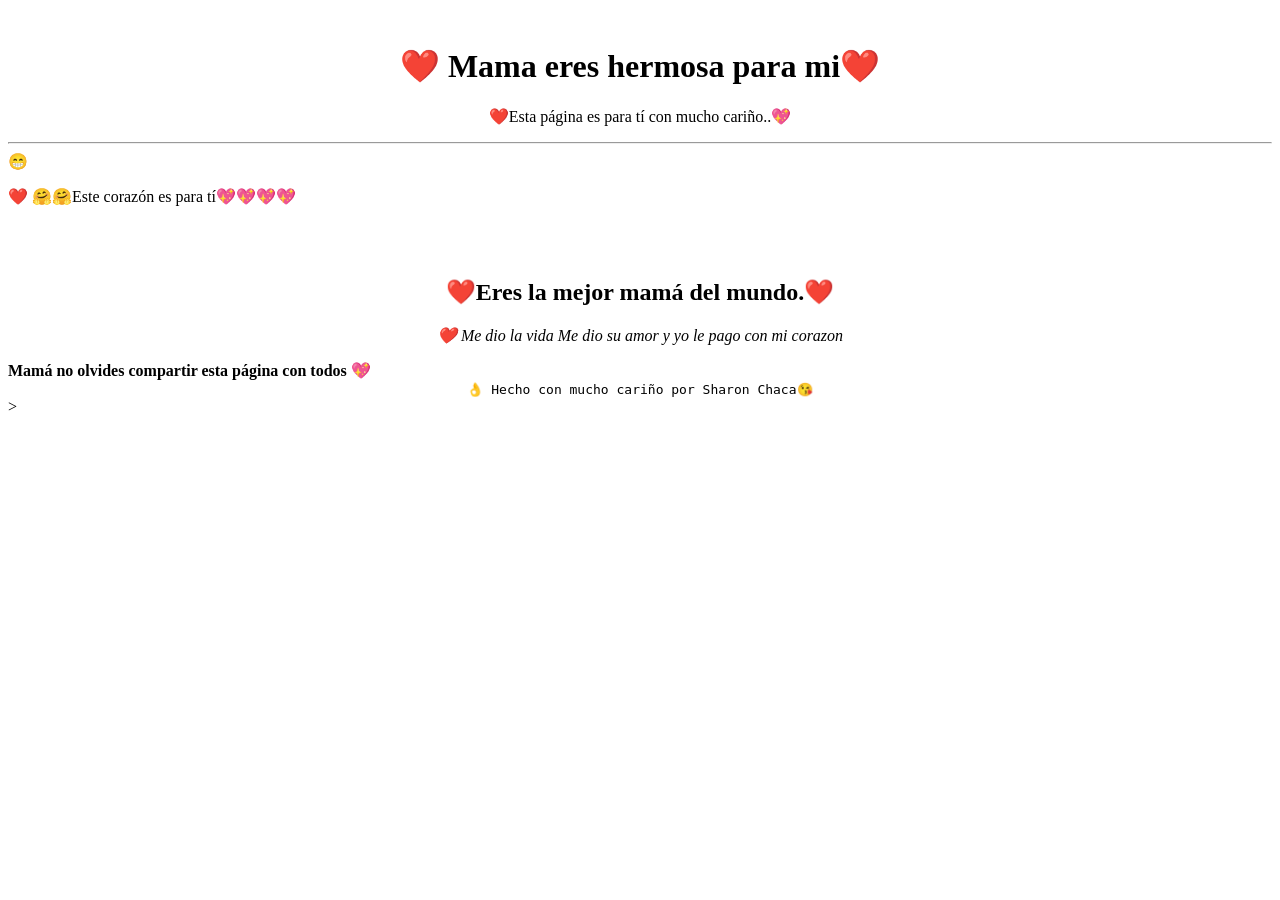
==== docs/index.html @ 151b065f "." ====
<!DOCTYPE html>
<html lang="en">
<head>
  <meta charset="UTF-8">
    <meta name="viewport" content="width=device-width, initial-scale=1.0">
      <title>💕 Ana 💕</title>
      </head>
      <body>
        <header>
            <div style="width: 100%; text-align: center;">
                  <img width="200px" src="https://tse2.mm.bing.net/th/id/OIP.tnbT38kGY3yY0z0gsshfdAAAAA?rs=1&pid=ImgDetMain&o=7&rm=3" alt="">
                      </div>
                          <h1 style="text-align: center;">
                                   ❤️ Mama eres hermosa para mi❤️
                                       </h1>
                                           <p style="text-align: center;">
                                                 ❤️Esta página es para tí con mucho cariño..💖
                                                     </p>
                                                         <hr>
                                                           </header>
                                                             <main>😁
                                                                 <p>❤️
                                                                 
                                                                       🤗🤗Este corazón es para tí💖💖💖💖
                                                                             
                                                                                 </p>
                                                                                     <br>
                                                                                         <div style="width: 100%; text-align: center;">
                                                                                               <img style="width: 100%; max-width: 400px;" src="https://tse1.mm.bing.net/th/id/OIP.IkLHC3bJBGNPCFRtoQX-lgHaGB?rs=1&pid=ImgDetMain&o=7&rm=3" alt="">
                                                                                                   </div>
                                                                                                       <h2 style="text-align: center;">
                                                                                                       
                                                                                                             ❤️Eres la mejor mamá del mundo.❤️
                                                                                                             
                                                                                                                   </h2>
                                                                                                                       <p style="text-align: center;">
                                                                                                                             <em>
                                                                                                                                     
                                                                                                                                            ❤️ Me dio la vida 
                                                                                                                                                    Me dio su amor
                                                                                                                                                            y yo le pago con mi corazon
                                                                                                                                                            
                                                                                                                                                                  </em>
                                                                                                                                                                      </p>
                                                                                                                                                                          <strong>
                                                                                                                                                                                Mamá no olvides compartir esta página con todos 💖
                                                                                                                                                                                    </strong>
                                                                                                                                                                                      </main>
                                                                                                                                                                                        <footer  style="text-align: center;">
                                                                                                                                                                                            <code>
                                                                                                                                                                                            
                                                                                                                                                                                                 👌 Hecho con mucho cariño por Sharon Chaca😘
                                                                                                                                                                                                 
                                                                                                                                                                                                     </code>
                                                                                                                                                                                                       </footer>
                                                                                                                                                                                                       </body>
                                                                                                                                                                                                       </html>>
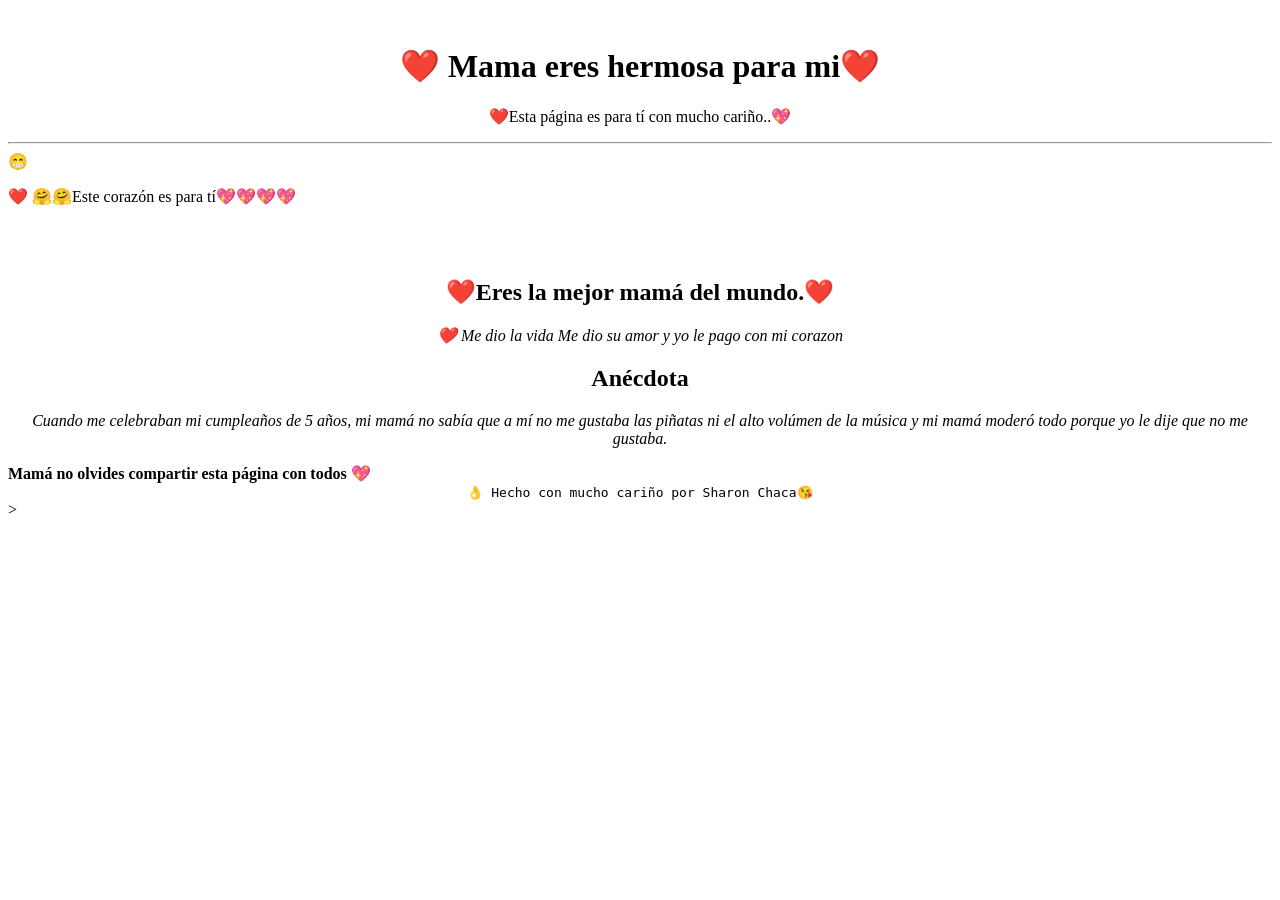
==== commit 47040c77: "." ====
--- a/docs/index.html
+++ b/docs/index.html
@@ -1,57 +1,74 @@
 <!DOCTYPE html>
 <html lang="en">
+
 <head>
-  <meta charset="UTF-8">
+    <meta charset="UTF-8">
     <meta name="viewport" content="width=device-width, initial-scale=1.0">
-      <title>💕 Ana 💕</title>
-      </head>
-      <body>
-        <header>
-            <div style="width: 100%; text-align: center;">
-                  <img width="200px" src="https://tse2.mm.bing.net/th/id/OIP.tnbT38kGY3yY0z0gsshfdAAAAA?rs=1&pid=ImgDetMain&o=7&rm=3" alt="">
-                      </div>
-                          <h1 style="text-align: center;">
-                                   ❤️ Mama eres hermosa para mi❤️
-                                       </h1>
-                                           <p style="text-align: center;">
-                                                 ❤️Esta página es para tí con mucho cariño..💖
-                                                     </p>
-                                                         <hr>
-                                                           </header>
-                                                             <main>😁
-                                                                 <p>❤️
-                                                                 
-                                                                       🤗🤗Este corazón es para tí💖💖💖💖
-                                                                             
-                                                                                 </p>
-                                                                                     <br>
-                                                                                         <div style="width: 100%; text-align: center;">
-                                                                                               <img style="width: 100%; max-width: 400px;" src="https://tse1.mm.bing.net/th/id/OIP.IkLHC3bJBGNPCFRtoQX-lgHaGB?rs=1&pid=ImgDetMain&o=7&rm=3" alt="">
-                                                                                                   </div>
-                                                                                                       <h2 style="text-align: center;">
-                                                                                                       
-                                                                                                             ❤️Eres la mejor mamá del mundo.❤️
-                                                                                                             
-                                                                                                                   </h2>
-                                                                                                                       <p style="text-align: center;">
-                                                                                                                             <em>
-                                                                                                                                     
-                                                                                                                                            ❤️ Me dio la vida 
-                                                                                                                                                    Me dio su amor
-                                                                                                                                                            y yo le pago con mi corazon
-                                                                                                                                                            
-                                                                                                                                                                  </em>
-                                                                                                                                                                      </p>
-                                                                                                                                                                          <strong>
-                                                                                                                                                                                Mamá no olvides compartir esta página con todos 💖
-                                                                                                                                                                                    </strong>
-                                                                                                                                                                                      </main>
-                                                                                                                                                                                        <footer  style="text-align: center;">
-                                                                                                                                                                                            <code>
-                                                                                                                                                                                            
+    <title>💕 Ana 💕</title>
+</head>
+
+<body>
+    <header>
+        <div style="width: 100%; text-align: center;">
+            <img width="200px"
+                src="https://tse2.mm.bing.net/th/id/OIP.tnbT38kGY3yY0z0gsshfdAAAAA?rs=1&pid=ImgDetMain&o=7&rm=3" alt="">
+        </div>
+        <h1 style="text-align: center;">
+            ❤️ Mama eres hermosa para mi❤️
+        </h1>
+        <p style="text-align: center;">
+            ❤️Esta página es para tí con mucho cariño..💖
+        </p>
+        <hr>
+    </header>
+    <main>😁
+        <p>❤️
+
+            🤗🤗Este corazón es para tí💖💖💖💖
+
+        </p>
+        <br>
+        <div style="width: 100%; text-align: center;">
+            <img style="width: 100%; max-width: 400px;"
+                src="https://tse1.mm.bing.net/th/id/OIP.IkLHC3bJBGNPCFRtoQX-lgHaGB?rs=1&pid=ImgDetMain&o=7&rm=3" alt="">
+        </div>
+        <h2 style="text-align: center;">
+
+            ❤️Eres la mejor mamá del mundo.❤️
+
+        </h2>
+        <p style="text-align: center;">
+            <em>
+
+                ❤️ Me dio la vida
+                Me dio su amor
+                y yo le pago con mi corazon
+
+            </em>
+        </p>
+        <h2 style="text-align: center;">
+
+      Anécdota
+
+      </h2>
+    <p style="text-align: center;">
+      <em>
+        
+        Cuando me celebraban mi cumpleaños de 5 años, mi  mamá no sabía que a mí no me gustaba las piñatas ni el alto volúmen de la música y mi mamá moderó todo porque yo le dije que no me gustaba.
+
+      </em>
+    </p>
+        <strong>
+            Mamá no olvides compartir esta página con todos 💖
+        </strong>
+    </main>
+    <footer style="text-align: center;">
+        <code>
+
                                                                                                                                                                                                  👌 Hecho con mucho cariño por Sharon Chaca😘
                                                                                                                                                                                                  
                                                                                                                                                                                                      </code>
-                                                                                                                                                                                                       </footer>
-                                                                                                                                                                                                       </body>
-                                                                                                                                                                                                       </html>>+    </footer>
+</body>
+
+</html>>
